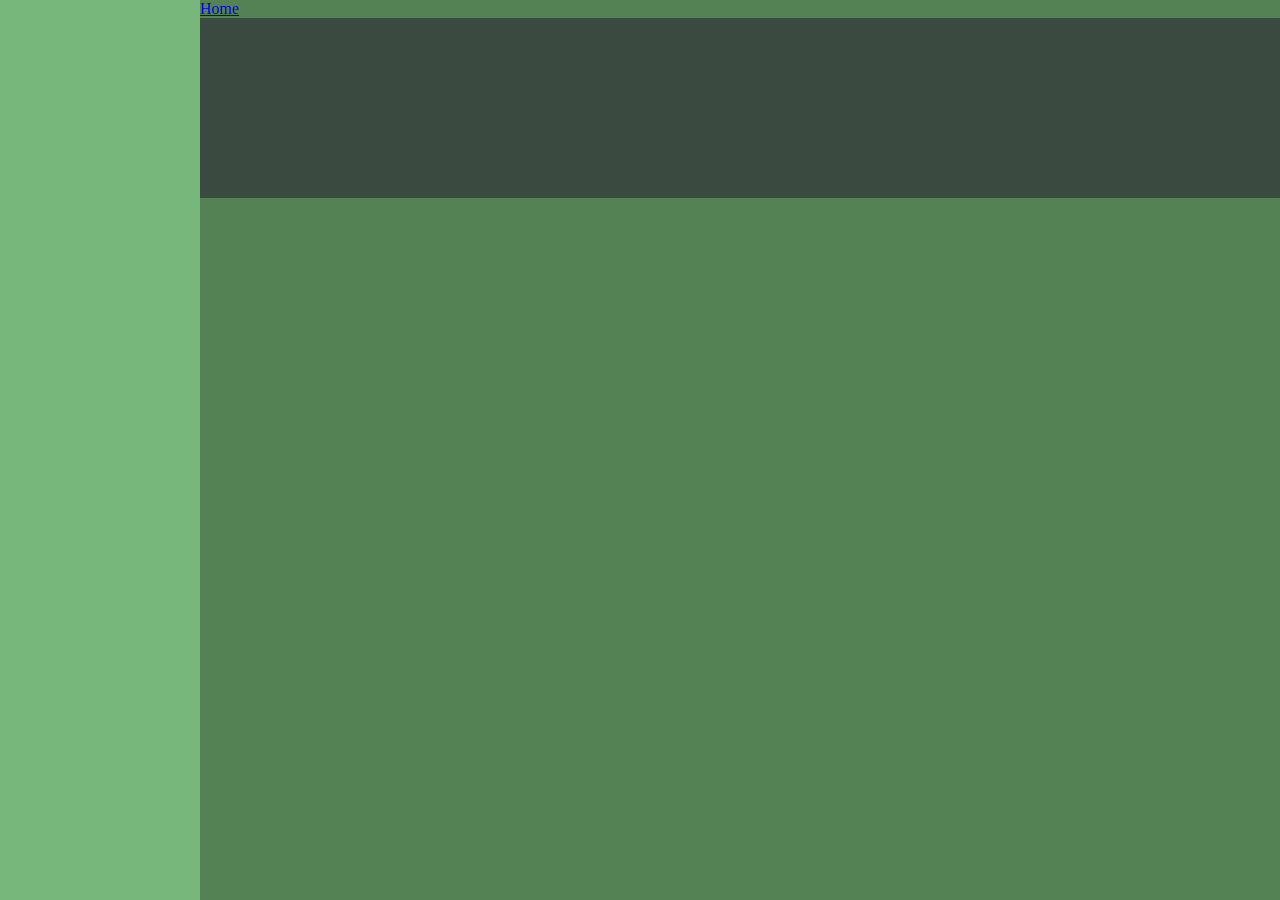
==== page/index.html @ 5df5ff65 "อันยอง" ====
<!DOCTYPE html>
<html lang="en">
<head>
    <meta charset="UTF-8">
    <meta name="viewport" content="width=device-width, initial-scale=1.0">
    <title>ชื่อแท็บของเว็บ</title>
    <link rel="stylesheet" href="/css/style.css">
</head>

<body>
<div class="container">
    <div class="sidebar"></div>
    <div class="main-content">
        <a href="Home.html">Home</a>
        <div class="box"></div>
    </div>

</div>
</body>
</html>
---- css/style.css ----
html ,body{height: 100%;
body{padding:0;margin:0;overflow-x:hidden;}
}

/* .container {display: flex;
            flex-direction: row;
            background-color: rgb(253, 254, 253);
            height: 100%; gap: 10px;
} */
.sidebar {
    display: flex;flex-direction: column;
    flex: 0 0 17%;
    background-color: rgb(120, 183, 124);width: 200px;height: 100vh;float: left;
}
.main-content {
    display: flex;flex-direction: column;
    flex: 1;
    /* border : 3px solid rgb(0, 0, 0); */
    border-radius: 0px;
    background-color: rgb(85, 130, 85);width: calc(100% - 200px);height: 100vh;float: left;
}
.box {
    width: 100%;
    height: 20%;
    background-color: rgb(59, 74, 64);
}


/* h1 {
    color: rgb(18, 7, 7);font-size: 48px;
}

p {
    color: rgb(97, 241, 87);font-size: 24px;
}
footer {
    background-color: rgb(249, 241, 221);height: 50px;clear: both;
}  */
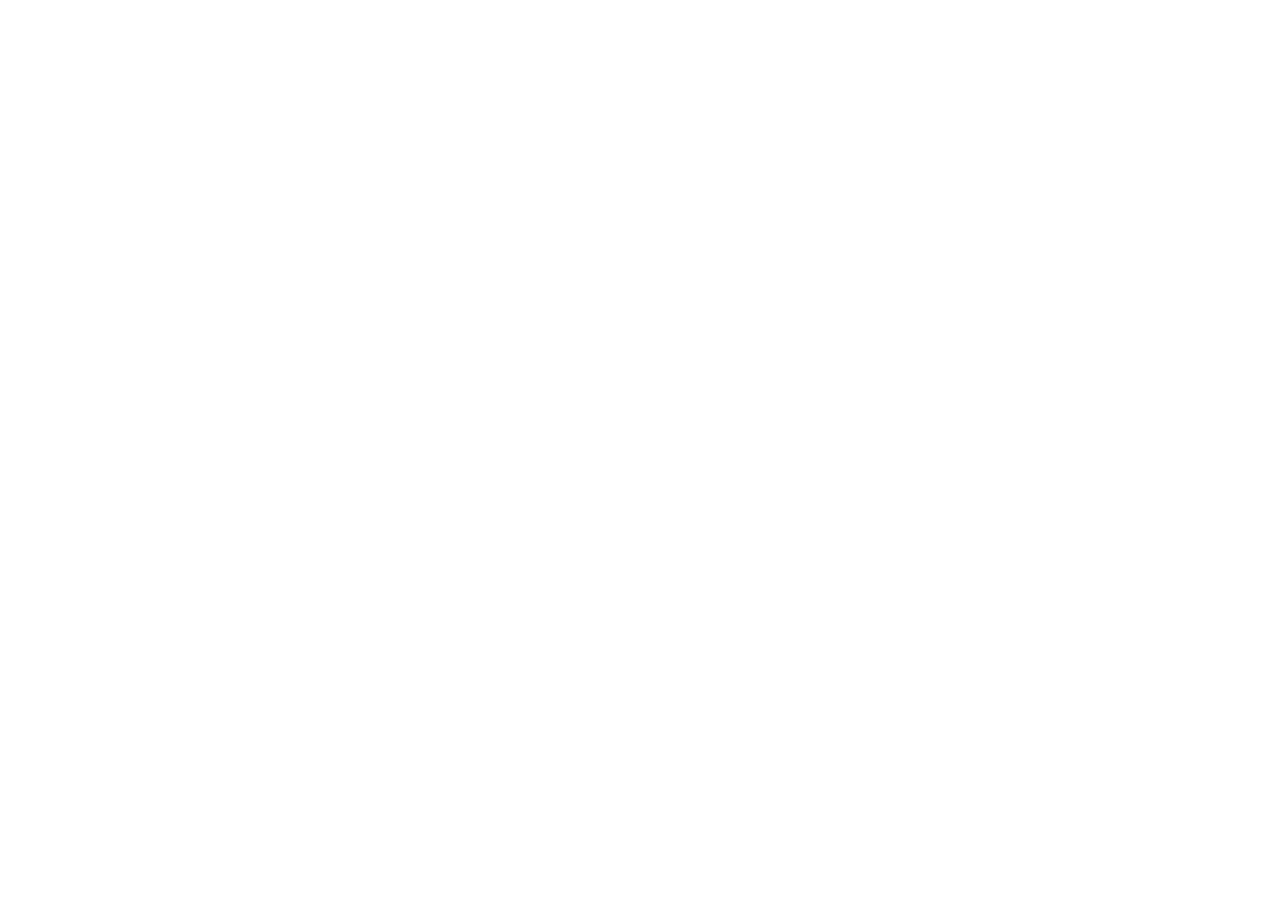
==== commit e657ad3a: "change" ====
--- a/page/index.html
+++ b/page/index.html
@@ -1,4 +1,4 @@
-<!DOCTYPE html>
+<!-- <!DOCTYPE html>
 <html lang="en">
 <head>
     <meta charset="UTF-8">
@@ -17,4 +17,4 @@
 
 </div>
 </body>
-</html>+</html> -->
